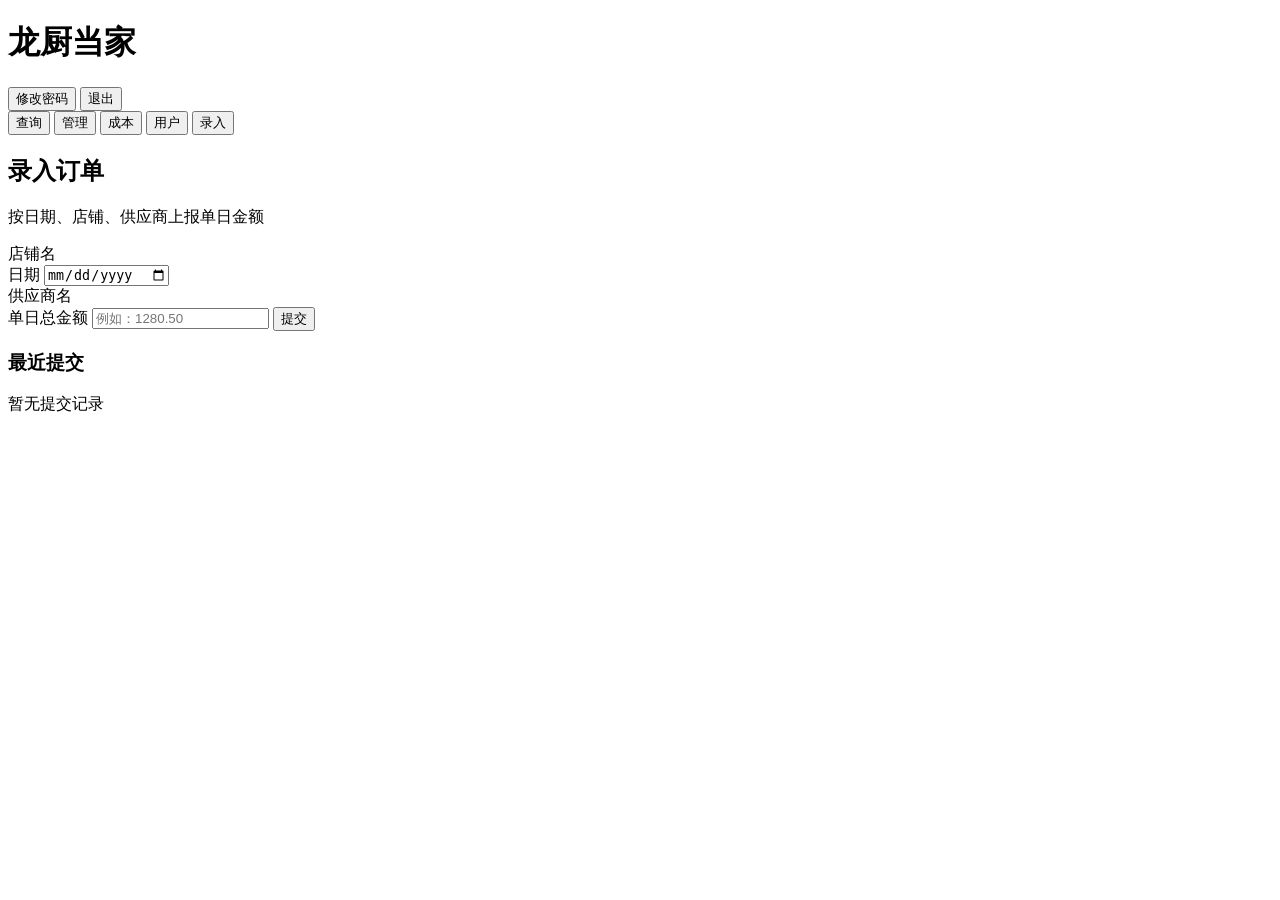
==== server/static/index.html @ 3f2ed41f "Add a cost tab for shop/supplier totals and unify the pine-and-paper UI. Admin management now only e" ====
<!DOCTYPE html>
<html lang="zh-CN">
<head>
  <meta charset="UTF-8" />
  <meta name="viewport" content="width=device-width, initial-scale=1, viewport-fit=cover" />
  <title>龙厨当家</title>
  <script src="/static/device.js?v=2"></script>
  <link rel="stylesheet" href="/static/style.css?v=20260825e" />
</head>
<body>
  <header class="topbar">
    <h1>龙厨当家</h1>
    <div class="topbar-user">
      <span id="currentUser" class="uname"></span>
      <span id="currentRole" class="urole" hidden></span>
      <button type="button" id="changePasswordBtn" class="logout-btn">修改密码</button>
      <button type="button" id="logoutBtn" class="logout-btn">退出</button>
    </div>
  </header>

  <main class="wrap">
    <nav id="mainTabs" class="tabs tabs-2" role="tablist">
      <button type="button" class="tab" data-tab="query" role="tab" aria-selected="false">查询</button>
      <button type="button" class="tab tab-admin" data-tab="manage" role="tab" aria-selected="false">管理</button>
      <button type="button" class="tab tab-admin" data-tab="cost" role="tab" aria-selected="false">成本</button>
      <button type="button" class="tab tab-admin" data-tab="users" role="tab" aria-selected="false">用户</button>
      <button type="button" class="tab tab-create" data-tab="create" role="tab" aria-selected="true">录入</button>
    </nav>

    <section id="panelCreate" class="panel tab-panel active" role="tabpanel">
      <h2>录入订单</h2>
      <p class="section-lead">按日期、店铺、供应商上报单日金额</p>
      <form id="orderForm" class="card">
        <div class="choice-field">
          <span class="choice-label">店铺名</span>
          <input type="hidden" id="shopId" name="shop_id" value="" />
          <div id="shopPicker" class="chip-grid" role="listbox" aria-label="选择店铺"></div>
        </div>
        <label>
          日期
          <input type="date" id="orderDate" name="order_date" required />
        </label>
        <div class="choice-field">
          <span class="choice-label">供应商名</span>
          <input type="hidden" id="supplierId" name="supplier_id" value="" />
          <div id="supplierPicker" class="chip-grid" role="listbox" aria-label="选择供应商"></div>
        </div>
        <label>
          单日总金额
          <input type="number" id="dailyTotal" name="daily_total" placeholder="例如：1280.50" min="0.01" step="0.01" required />
        </label>
        <button type="submit" id="submitBtn">提交</button>
      </form>
      <p id="formMsg" class="msg" hidden></p>

      <div class="recent-block orders-readable">
        <div class="list-head">
          <h3>最近提交</h3>
          <span id="recentMeta" class="meta"></span>
        </div>
        <div id="recentTableWrap" class="result-table-wrap" hidden>
          <table class="result-table" id="recentTable">
            <thead>
              <tr>
                <th>订单编号</th>
                <th>店铺</th>
                <th>日期</th>
                <th>供应商</th>
                <th class="num">金额</th>
                <th class="ops">操作</th>
              </tr>
            </thead>
            <tbody id="recentList"></tbody>
          </table>
        </div>
        <p id="recentEmpty" class="empty">暂无提交记录</p>
      </div>
    </section>

    <section id="panelQuery" class="panel tab-panel" role="tabpanel" hidden>
      <h2>查询订单</h2>
      <p class="section-lead">按日期、店铺、供应商筛选</p>
      <form id="queryForm" class="query-form card">
        <div class="choice-field">
          <span class="choice-label">店铺名</span>
          <input type="hidden" id="queryShopId" value="" />
          <div id="queryShopPicker" class="chip-grid" role="listbox" aria-label="筛选店铺"></div>
        </div>
        <label class="date-field-label">
          日期
          <div class="date-field">
            <input
              type="text"
              id="queryDate"
              placeholder="点日历选择，或输入 2026-08-06 / 2026-08 / 08-01~08-31"
              autocomplete="off"
              spellcheck="false"
            />
            <button type="button" id="queryDateCalBtn" class="date-cal-btn" aria-label="打开日历" title="日历选择">
              <svg viewBox="0 0 24 24" width="18" height="18" aria-hidden="true">
                <rect x="3" y="5" width="18" height="16" rx="2" fill="none" stroke="currentColor" stroke-width="1.8"/>
                <path d="M3 10h18" fill="none" stroke="currentColor" stroke-width="1.8"/>
                <path d="M8 3v4M16 3v4" fill="none" stroke="currentColor" stroke-width="1.8" stroke-linecap="round"/>
              </svg>
            </button>
          </div>
          <div id="queryCal" class="cal-pop" hidden>
            <div class="cal-modes" role="tablist">
              <button type="button" class="cal-mode active" data-mode="day">单日</button>
              <button type="button" class="cal-mode" data-mode="range">时段</button>
              <button type="button" class="cal-mode" data-mode="month">月份</button>
            </div>
            <div class="cal-nav">
              <button type="button" id="calPrev" aria-label="上一段">‹</button>
              <span id="calTitle" class="cal-title"></span>
              <button type="button" id="calNext" aria-label="下一段">›</button>
            </div>
            <div id="calHint" class="cal-hint">选择一天</div>
            <div id="calBody" class="cal-body"></div>
            <div class="cal-footer">
              <button type="button" id="calToday" class="btn-secondary">今天</button>
              <button type="button" id="calClear" class="btn-secondary">清空</button>
            </div>
          </div>
        </label>
        <div class="choice-field">
          <span class="choice-label">供应商名</span>
          <input type="hidden" id="querySupplierId" value="" />
          <div id="querySupplierPicker" class="chip-grid" role="listbox" aria-label="筛选供应商"></div>
        </div>
        <div class="query-actions">
          <button type="submit" id="queryBtn">查询</button>
          <button type="button" id="resetQueryBtn" class="btn-secondary">重置</button>
        </div>
      </form>
      <p id="queryMsg" class="msg" hidden></p>

      <div class="orders-readable query-results">
        <div class="list-head">
          <h3>查询结果</h3>
          <span id="listMeta" class="meta"></span>
        </div>
        <p id="sumMeta" class="sum-meta" hidden></p>
        <div id="resultTableWrap" class="result-table-wrap" hidden>
          <table class="result-table" id="resultTable">
            <thead>
              <tr>
                <th>订单编号</th>
                <th>店铺</th>
                <th>日期</th>
                <th>供应商</th>
                <th class="num">金额</th>
                <th class="ops">操作</th>
              </tr>
            </thead>
            <tbody id="orderList"></tbody>
          </table>
        </div>
        <p id="emptyHint" class="empty">暂无订单，请调整条件后查询</p>
      </div>
    </section>

    <section id="panelManage" class="panel tab-panel" role="tabpanel" hidden>
      <h2>管理</h2>
      <p class="section-lead">添加、改名、删除店铺和供应商</p>
      <h3>店铺</h3>
      <form id="shopForm" class="inline-form">
        <input type="text" id="newShopName" placeholder="店铺名称" maxlength="200" required />
        <button type="submit">添加店铺</button>
      </form>
      <p id="shopMsg" class="msg" hidden></p>
      <div id="shopTableWrap" class="result-table-wrap" hidden>
        <table class="result-table manage-table" aria-label="店铺列表">
          <thead>
            <tr>
              <th>店铺</th>
              <th class="ops">操作</th>
            </tr>
          </thead>
          <tbody id="shopManageList"></tbody>
        </table>
      </div>
      <p id="shopEmpty" class="empty">暂无店铺</p>

      <h3 class="section-gap">供应商</h3>
      <form id="supplierForm" class="inline-form">
        <input type="text" id="newSupplierName" placeholder="供应商名称" maxlength="200" required />
        <button type="submit">添加供应商</button>
      </form>
      <p id="supplierMsg" class="msg" hidden></p>
      <div id="supplierTableWrap" class="result-table-wrap" hidden>
        <table class="result-table manage-table" aria-label="供应商列表">
          <thead>
            <tr>
              <th>供应商</th>
              <th class="ops">操作</th>
            </tr>
          </thead>
          <tbody id="supplierManageList"></tbody>
        </table>
      </div>
      <p id="supplierEmpty" class="empty">暂无供应商</p>

      <div class="recent-block orders-readable deletion-block">
        <div class="list-head">
          <h3>最近删除</h3>
          <div class="list-head-actions">
            <span id="deletionMeta" class="meta"></span>
            <button type="button" id="clearDeletionsBtn" class="btn-secondary clear-deletions-btn" hidden>清空</button>
          </div>
        </div>
        <div id="deletionTableWrap" class="result-table-wrap" hidden>
          <table class="result-table" id="deletionTable">
            <thead>
              <tr>
                <th>时间</th>
                <th>类型</th>
                <th>操作人</th>
                <th>内容</th>
              </tr>
            </thead>
            <tbody id="deletionList"></tbody>
          </table>
        </div>
        <p id="deletionEmpty" class="empty">暂无删除记录</p>
      </div>
    </section>

    <section id="panelCost" class="panel tab-panel" role="tabpanel" hidden>
      <h2>成本</h2>
      <p class="section-lead">按店铺或供应商查看日 / 月采购金额</p>
      <form id="costForm" class="query-form card">
        <div class="choice-field">
          <span class="choice-label">查看</span>
          <div id="costGroupRow" class="mode-row" role="tablist" aria-label="按店铺或供应商">
            <button type="button" class="mode-btn active" data-cost-group="shop">按店铺</button>
            <button type="button" class="mode-btn" data-cost-group="supplier">按供应商</button>
          </div>
        </div>
        <div class="choice-field">
          <span class="choice-label">时间</span>
          <div id="costPeriodRow" class="mode-row" role="tablist" aria-label="按日或按月">
            <button type="button" class="mode-btn" data-cost-period="day">按日</button>
            <button type="button" class="mode-btn active" data-cost-period="month">按月</button>
          </div>
        </div>
        <label id="costMonthLabel">
          月份
          <input type="month" id="costMonth" />
        </label>
        <label id="costDateLabel" hidden>
          日期
          <input type="date" id="costDate" />
        </label>
        <div class="query-actions">
          <button type="submit" id="costBtn">查询</button>
        </div>
      </form>
      <p id="costMsg" class="msg" hidden></p>
      <div class="orders-readable query-results">
        <div class="list-head">
          <h3>成本汇总</h3>
          <span id="costListMeta" class="meta"></span>
        </div>
        <p id="costSumMeta" class="sum-meta" hidden></p>
        <div id="costTableWrap" class="result-table-wrap" hidden>
          <table class="result-table" id="costTable">
            <thead>
              <tr>
                <th id="costNameHead">店铺</th>
                <th class="num">笔数</th>
                <th class="num">金额</th>
              </tr>
            </thead>
            <tbody id="costList"></tbody>
          </table>
        </div>
        <p id="costEmpty" class="empty">暂无成本数据</p>
      </div>
    </section>

    <section id="panelUsers" class="panel tab-panel" role="tabpanel" hidden>
      <h2>用户管理</h2>
      <p class="section-lead">管理店长账号：添加、改绑店铺、启用/禁用、删除</p>
      <form id="managerForm" class="manager-form card">
        <input type="text" id="newManagerUsername" placeholder="用户名" maxlength="64" required autocomplete="off" />
        <input type="password" id="newManagerPassword" placeholder="密码（至少 4 位）" minlength="4" maxlength="128" required autocomplete="new-password" />
        <div class="choice-field">
          <span class="choice-label">绑定店铺</span>
          <input type="hidden" id="newManagerShopId" value="" />
          <div id="newManagerShopPicker" class="chip-grid" role="listbox" aria-label="选择店铺"></div>
        </div>
        <button type="submit">添加店长</button>
      </form>
      <p id="managerMsg" class="msg" hidden></p>
      <div id="managerList" class="manager-list"></div>
      <p id="managerEmpty" class="empty">暂无店长账号</p>
    </section>
  </main>

  <div id="dupModal" class="modal" hidden>
    <div class="modal-backdrop"></div>
    <div class="modal-card" role="dialog" aria-modal="true" aria-labelledby="dupTitle">
      <h3 id="dupTitle">是否提交</h3>
      <p id="dupText">订单信息可能重复，是否继续提交</p>
      <label id="dupNameWrap" class="modal-password" hidden>
        名称
        <input
          type="text"
          id="dupName"
          name="rename_value"
          maxlength="200"
          autocomplete="off"
          spellcheck="false"
          placeholder="请输入新名称"
        />
      </label>
      <label id="dupPasswordWrap" class="modal-password" hidden>
        登录密码
        <input
          type="password"
          id="dupPassword"
          name="admin_confirm"
          autocomplete="current-password"
          spellcheck="false"
          placeholder="请输入登录密码"
        />
      </label>
      <p id="dupPasswordError" class="msg err modal-password-error" hidden></p>
      <div class="modal-actions">
        <button type="button" id="dupYes">是</button>
        <button type="button" id="dupNo" class="btn-secondary">否</button>
      </div>
    </div>
  </div>

  <div id="passwordModal" class="modal" hidden>
    <div class="modal-backdrop" id="passwordBackdrop"></div>
    <div class="modal-card" role="dialog" aria-modal="true" aria-labelledby="passwordTitle">
      <h3 id="passwordTitle">修改登录密码</h3>
      <form id="passwordForm" class="password-form">
        <label>
          当前密码
          <input type="password" id="oldPassword" autocomplete="current-password" required />
        </label>
        <label>
          新密码
          <input type="password" id="newPassword" autocomplete="new-password" minlength="4" maxlength="128" required />
        </label>
        <label>
          确认新密码
          <input type="password" id="confirmPassword" autocomplete="new-password" minlength="4" maxlength="128" required />
        </label>
        <p id="passwordMsg" class="msg" hidden></p>
        <div class="modal-actions">
          <button type="submit" id="passwordSave">保存</button>
          <button type="button" id="passwordCancel" class="btn-secondary">取消</button>
        </div>
      </form>
    </div>
  </div>

  <div id="editOrderModal" class="modal" hidden>
    <div class="modal-backdrop" id="editOrderBackdrop"></div>
    <div class="modal-card edit-order-card" role="dialog" aria-modal="true" aria-labelledby="editOrderTitle">
      <h3 id="editOrderTitle">修改订单</h3>
      <p id="editOrderMeta" class="edit-order-meta"></p>
      <form id="editOrderForm" class="edit-order-form">
        <div class="choice-field">
          <span class="choice-label">店铺名</span>
          <input type="hidden" id="editShopId" value="" />
          <div id="editShopPicker" class="chip-grid" role="listbox" aria-label="选择店铺"></div>
        </div>
        <label>
          日期
          <input type="date" id="editOrderDate" required />
        </label>
        <div class="choice-field">
          <span class="choice-label">供应商名</span>
          <input type="hidden" id="editSupplierId" value="" />
          <div id="editSupplierPicker" class="chip-grid" role="listbox" aria-label="选择供应商"></div>
        </div>
        <label>
          单日总金额
          <input type="number" id="editDailyTotal" min="0.01" step="0.01" required />
        </label>
        <p id="editOrderMsg" class="msg" hidden></p>
        <div class="modal-actions">
          <button type="submit" id="editOrderSave">保存</button>
          <button type="button" id="editOrderCancel" class="btn-secondary">取消</button>
        </div>
      </form>
    </div>
  </div>

  <div id="editManagerModal" class="modal" hidden>
    <div class="modal-backdrop" id="editManagerBackdrop"></div>
    <div class="modal-card edit-order-card" role="dialog" aria-modal="true" aria-labelledby="editManagerTitle">
      <h3 id="editManagerTitle">编辑店长</h3>
      <form id="editManagerForm" class="edit-order-form">
        <label>
          用户名
          <input type="text" id="editManagerUsername" maxlength="64" required autocomplete="off" />
        </label>
        <label>
          密码（不改可留空）
          <input type="password" id="editManagerPassword" minlength="4" maxlength="128" autocomplete="new-password" />
        </label>
        <div class="choice-field">
          <span class="choice-label">绑定店铺</span>
          <input type="hidden" id="editManagerShopId" value="" />
          <div id="editManagerShopPicker" class="chip-grid" role="listbox" aria-label="选择店铺"></div>
        </div>
        <p id="editManagerMsg" class="msg" hidden></p>
        <div class="modal-actions">
          <button type="submit" id="editManagerSave">保存</button>
          <button type="button" id="editManagerCancel" class="btn-secondary">取消</button>
        </div>
      </form>
    </div>
  </div>

  <script src="/static/app.js?v=20260825e"></script>
</body>
</html>
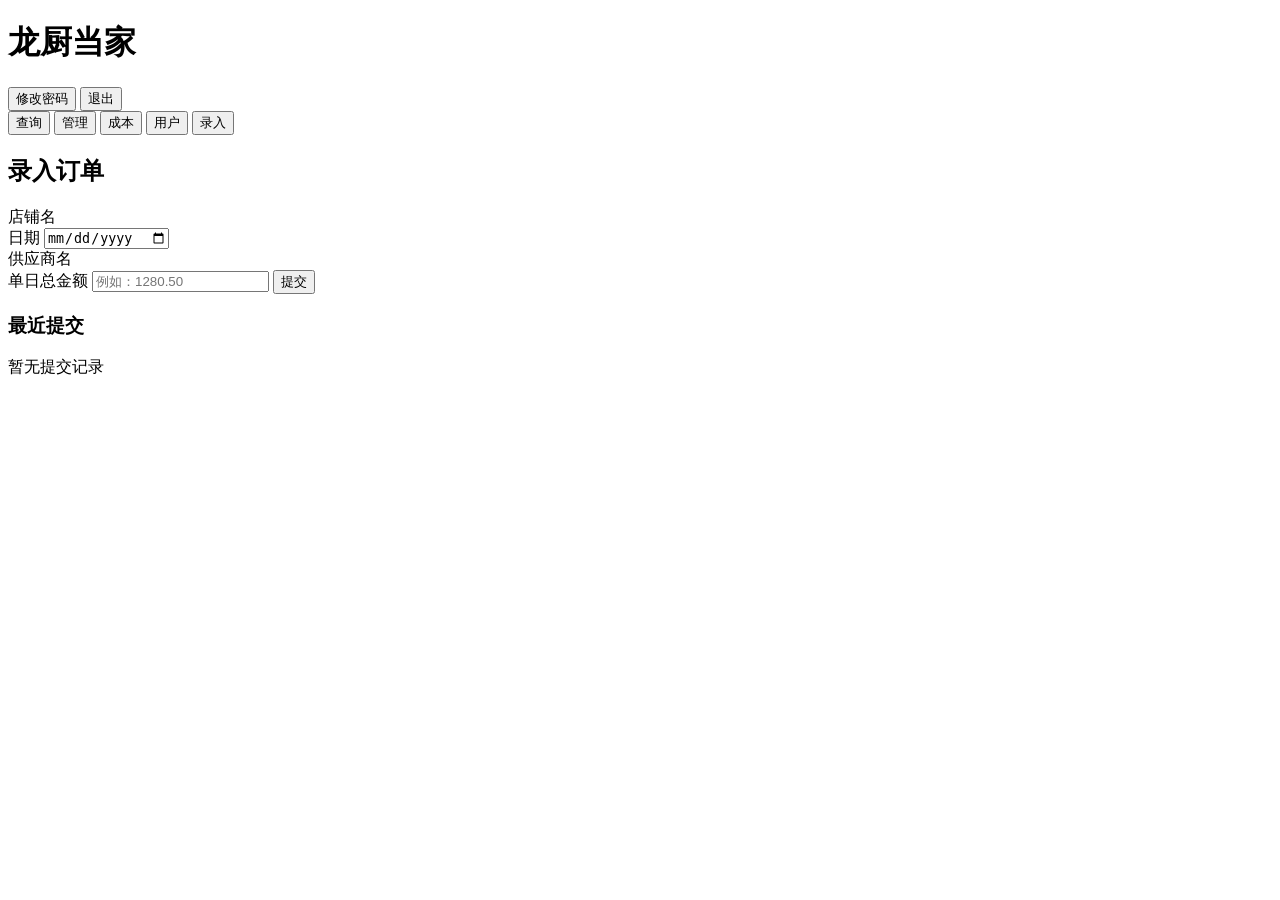
==== commit 33570a19: "Let admins switch into manager accounts, add a branded app icon, and auto-refresh cost and query fil" ====
--- a/server/static/index.html
+++ b/server/static/index.html
@@ -4,8 +4,10 @@
   <meta charset="UTF-8" />
   <meta name="viewport" content="width=device-width, initial-scale=1, viewport-fit=cover" />
   <title>龙厨当家</title>
+  <link rel="icon" type="image/png" href="/static/favicon.png" />
+  <link rel="apple-touch-icon" href="/static/apple-touch-icon.png" />
   <script src="/static/device.js?v=2"></script>
-  <link rel="stylesheet" href="/static/style.css?v=20260825e" />
+  <link rel="stylesheet" href="/static/style.css?v=20260825l" />
 </head>
 <body>
   <header class="topbar">
@@ -14,6 +16,7 @@
       <span id="currentUser" class="uname"></span>
       <span id="currentRole" class="urole" hidden></span>
       <button type="button" id="changePasswordBtn" class="logout-btn">修改密码</button>
+      <button type="button" id="returnAdminBtn" class="logout-btn" hidden>返回管理员</button>
       <button type="button" id="logoutBtn" class="logout-btn">退出</button>
     </div>
   </header>
@@ -29,7 +32,6 @@
 
     <section id="panelCreate" class="panel tab-panel active" role="tabpanel">
       <h2>录入订单</h2>
-      <p class="section-lead">按日期、店铺、供应商上报单日金额</p>
       <form id="orderForm" class="card">
         <div class="choice-field">
           <span class="choice-label">店铺名</span>
@@ -79,7 +81,6 @@
 
     <section id="panelQuery" class="panel tab-panel" role="tabpanel" hidden>
       <h2>查询订单</h2>
-      <p class="section-lead">按日期、店铺、供应商筛选</p>
       <form id="queryForm" class="query-form card">
         <div class="choice-field">
           <span class="choice-label">店铺名</span>
@@ -129,7 +130,6 @@
           <div id="querySupplierPicker" class="chip-grid" role="listbox" aria-label="筛选供应商"></div>
         </div>
         <div class="query-actions">
-          <button type="submit" id="queryBtn">查询</button>
           <button type="button" id="resetQueryBtn" class="btn-secondary">重置</button>
         </div>
       </form>
@@ -156,13 +156,12 @@
             <tbody id="orderList"></tbody>
           </table>
         </div>
-        <p id="emptyHint" class="empty">暂无订单，请调整条件后查询</p>
+        <p id="emptyHint" class="empty">暂无订单，请调整条件</p>
       </div>
     </section>
 
     <section id="panelManage" class="panel tab-panel" role="tabpanel" hidden>
       <h2>管理</h2>
-      <p class="section-lead">添加、改名、删除店铺和供应商</p>
       <h3>店铺</h3>
       <form id="shopForm" class="inline-form">
         <input type="text" id="newShopName" placeholder="店铺名称" maxlength="200" required />
@@ -228,7 +227,6 @@
 
     <section id="panelCost" class="panel tab-panel" role="tabpanel" hidden>
       <h2>成本</h2>
-      <p class="section-lead">按店铺或供应商查看日 / 月采购金额</p>
       <form id="costForm" class="query-form card">
         <div class="choice-field">
           <span class="choice-label">查看</span>
@@ -237,6 +235,16 @@
             <button type="button" class="mode-btn" data-cost-group="supplier">按供应商</button>
           </div>
         </div>
+        <div id="costShopField" class="choice-field">
+          <span class="choice-label">店铺</span>
+          <input type="hidden" id="costShopId" value="" />
+          <div id="costShopPicker" class="chip-grid" role="listbox" aria-label="选择店铺"></div>
+        </div>
+        <div id="costSupplierField" class="choice-field" hidden>
+          <span class="choice-label">供应商</span>
+          <input type="hidden" id="costSupplierId" value="" />
+          <div id="costSupplierPicker" class="chip-grid" role="listbox" aria-label="选择供应商"></div>
+        </div>
         <div class="choice-field">
           <span class="choice-label">时间</span>
           <div id="costPeriodRow" class="mode-row" role="tablist" aria-label="按日或按月">
@@ -244,20 +252,21 @@
             <button type="button" class="mode-btn active" data-cost-period="month">按月</button>
           </div>
         </div>
-        <label id="costMonthLabel">
-          月份
-          <input type="month" id="costMonth" />
-        </label>
-        <label id="costDateLabel" hidden>
-          日期
-          <input type="date" id="costDate" />
-        </label>
         <div class="query-actions">
           <button type="submit" id="costBtn">查询</button>
         </div>
       </form>
       <p id="costMsg" class="msg" hidden></p>
       <div class="orders-readable query-results">
+        <div class="list-head cost-chart-head">
+          <button type="button" id="costChartPrev" class="cost-chart-nav" aria-label="上一段">‹</button>
+          <h3 id="costChartTitle">日柱状</h3>
+          <button type="button" id="costChartNext" class="cost-chart-nav" aria-label="下一段">›</button>
+          <span id="costChartMeta" class="meta"></span>
+        </div>
+        <div id="costChartCard" class="cost-chart-card" hidden>
+          <div id="costChart" class="cost-chart" role="img" aria-label="成本柱状图"></div>
+        </div>
         <div class="list-head">
           <h3>成本汇总</h3>
           <span id="costListMeta" class="meta"></span>
@@ -281,7 +290,6 @@
 
     <section id="panelUsers" class="panel tab-panel" role="tabpanel" hidden>
       <h2>用户管理</h2>
-      <p class="section-lead">管理店长账号：添加、改绑店铺、启用/禁用、删除</p>
       <form id="managerForm" class="manager-form card">
         <input type="text" id="newManagerUsername" placeholder="用户名" maxlength="64" required autocomplete="off" />
         <input type="password" id="newManagerPassword" placeholder="密码（至少 4 位）" minlength="4" maxlength="128" required autocomplete="new-password" />
@@ -420,6 +428,6 @@
     </div>
   </div>
 
-  <script src="/static/app.js?v=20260825e"></script>
+  <script src="/static/app.js?v=20260825l"></script>
 </body>
 </html>
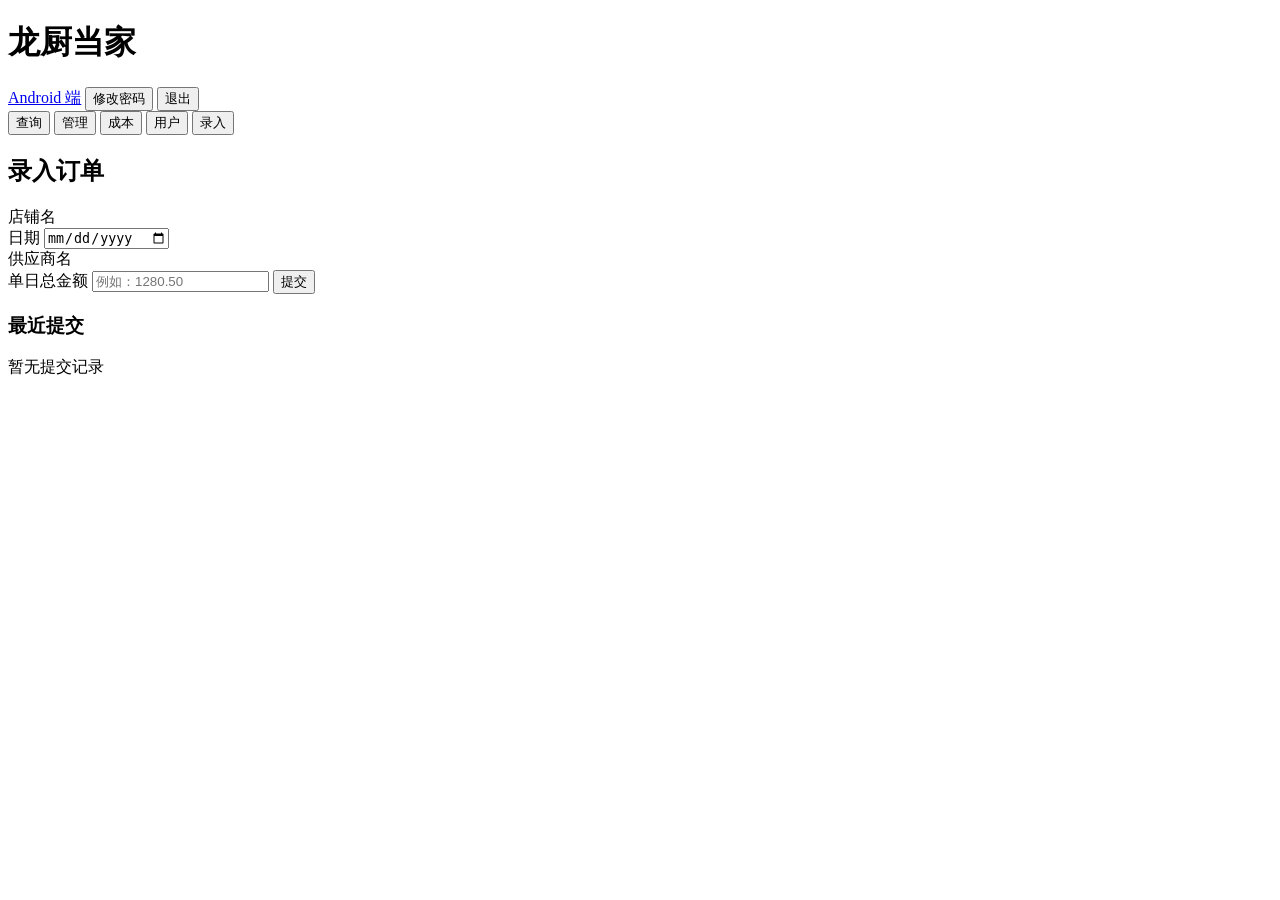
==== commit c7133c1a: "Add an Android app download button to the web topbar after login. Co-authored-by: Cursor <cursoragen" ====
--- a/server/static/index.html
+++ b/server/static/index.html
@@ -7,7 +7,7 @@
   <link rel="icon" type="image/png" href="/static/favicon.png" />
   <link rel="apple-touch-icon" href="/static/apple-touch-icon.png" />
   <script src="/static/device.js?v=2"></script>
-  <link rel="stylesheet" href="/static/style.css?v=20260825l" />
+  <link rel="stylesheet" href="/static/style.css?v=20260826a" />
 </head>
 <body>
   <header class="topbar">
@@ -15,6 +15,7 @@
     <div class="topbar-user">
       <span id="currentUser" class="uname"></span>
       <span id="currentRole" class="urole" hidden></span>
+      <a id="androidAppBtn" class="logout-btn android-app-btn" href="/download/caraxes.apk" download="caraxes.apk" title="下载 Android 端 App">Android 端</a>
       <button type="button" id="changePasswordBtn" class="logout-btn">修改密码</button>
       <button type="button" id="returnAdminBtn" class="logout-btn" hidden>返回管理员</button>
       <button type="button" id="logoutBtn" class="logout-btn">退出</button>
@@ -428,6 +429,6 @@
     </div>
   </div>
 
-  <script src="/static/app.js?v=20260825l"></script>
+  <script src="/static/app.js?v=20260826a"></script>
 </body>
 </html>
